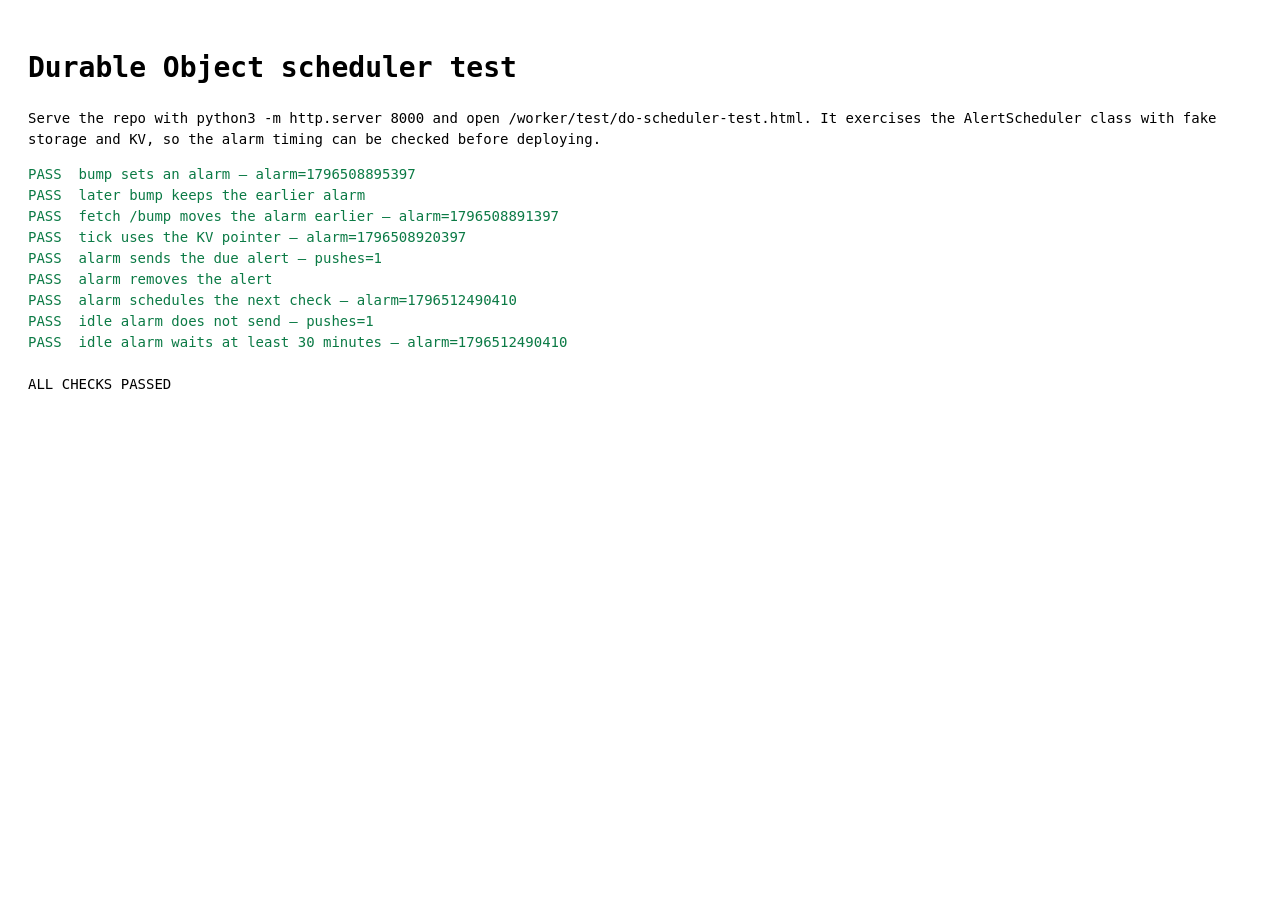
==== worker/test/do-scheduler-test.html @ 5a568969 "Prototype an optional Durable Object alarm scheduler" ====
<!doctype html>
<html lang="en">
<head>
<meta charset="utf-8">
<title>Durable Object scheduler test</title>
<style>
  body { font: 14px/1.5 ui-monospace, Menlo, monospace; padding: 20px; }
  .pass { color: #0b7a45; }
  .fail { color: #c00; font-weight: 700; }
</style>
</head>
<body>
<h1>Durable Object scheduler test</h1>
<p>Serve the repo with <code>python3 -m http.server 8000</code> and open
<code>/worker/test/do-scheduler-test.html</code>. It exercises the
<code>AlertScheduler</code> class with fake storage and KV, so the alarm
timing can be checked before deploying.</p>
<pre id="out">running…</pre>

<script type="module">
import { AlertScheduler } from '../worker.js';

const out = document.getElementById('out');
const lines = [];
let failures = 0;

function check(name, ok, detail = '') {
  if (!ok) failures += 1;
  lines.push(`${ok ? 'PASS' : 'FAIL'}  ${name}${detail ? ` — ${detail}` : ''}`);
  out.innerHTML = lines.map((line) => (
    line.startsWith('PASS') ? `<span class="pass">${line}</span>`
      : line.startsWith('FAIL') ? `<span class="fail">${line}</span>` : line
  )).join('\n');
}

function b64url(bytes) {
  let binary = '';
  for (const byte of new Uint8Array(bytes)) binary += String.fromCharCode(byte);
  return btoa(binary).replace(/\+/g, '-').replace(/\//g, '_').replace(/=+$/, '');
}

class FakeKV {
  constructor() { this.map = new Map(); }
  async get(key, type) {
    const value = this.map.get(key);
    if (value === undefined) return null;
    return type === 'json' ? JSON.parse(value) : value;
  }
  async put(key, value) { this.map.set(key, String(value)); }
  async delete(key) { this.map.delete(key); }
  async list({ prefix = '' } = {}) {
    const keys = [...this.map.keys()]
      .filter((key) => key.startsWith(prefix))
      .map((name) => ({ name }));
    return { keys, list_complete: true };
  }
}

function makeState() {
  let alarm = null;
  return {
    get alarm() { return alarm; },
    storage: {
      async getAlarm() { return alarm; },
      async setAlarm(at) { alarm = at; },
    },
  };
}

async function main() {
  const kv = new FakeKV();
  const state = makeState();

  const signing = await crypto.subtle.generateKey(
    { name: 'ECDSA', namedCurve: 'P-256' }, true, ['sign'],
  );
  const jwk = await crypto.subtle.exportKey('jwk', signing.privateKey);
  const vapidPublic = new Uint8Array(await crypto.subtle.exportKey('raw', signing.publicKey));

  const ua = await crypto.subtle.generateKey(
    { name: 'ECDH', namedCurve: 'P-256' }, true, ['deriveBits'],
  );
  const uaPublic = new Uint8Array(await crypto.subtle.exportKey('raw', ua.publicKey));
  const subscription = {
    endpoint: 'https://example.test/push',
    keys: {
      p256dh: b64url(uaPublic),
      auth: b64url(crypto.getRandomValues(new Uint8Array(16))),
    },
  };

  const env = {
    ALERTS: kv,
    VAPID_PRIVATE_JWK: JSON.stringify(jwk),
    VAPID_PUBLIC_KEY: b64url(vapidPublic),
    VAPID_SUBJECT: 'mailto:test@example.com',
  };

  const realFetch = window.fetch;
  let pushCalls = 0;
  window.fetch = async (url, options) => {
    if (String(url).startsWith('https://example.test/push')) {
      pushCalls += 1;
      return new Response('', { status: 201 });
    }
    return realFetch(url, options);
  };

  const scheduler = new AlertScheduler(state, env);
  const now = Date.now();

  await scheduler.ensureAlarm(now + 5000);
  check('bump sets an alarm', Math.abs(state.alarm - (now + 5000)) < 100, `alarm=${state.alarm}`);

  const firstAlarm = state.alarm;
  await scheduler.ensureAlarm(now + 60000);
  check('later bump keeps the earlier alarm', state.alarm === firstAlarm);

  await scheduler.fetch(new Request('https://scheduler/bump', {
    method: 'POST',
    body: JSON.stringify({ at: now + 1000 }),
  }));
  check('fetch /bump moves the alarm earlier', state.alarm === now + 1000, `alarm=${state.alarm}`);

  // Future alert: tick should pick up the KV pointer.
  state.storage.setAlarm(0);
  kv.map.set('sub:test', JSON.stringify(subscription));
  kv.map.set('meta:next', JSON.stringify({ at: now + 30000 }));
  await scheduler.fetch(new Request('https://scheduler/tick'));
  check('tick uses the KV pointer', state.alarm === now + 30000, `alarm=${state.alarm}`);

  // Due alert: the alarm sends and reschedules.
  kv.map.set('alert:do-test', JSON.stringify({
    subId: 'test', fireAt: now - 1000, title: '85 in 2 min',
    body: 'Healthy Village', tag: 'do', attempts: 0,
  }));
  kv.map.set('meta:next', JSON.stringify({ at: now - 500 }));
  const before = pushCalls;
  await scheduler.alarm();
  check('alarm sends the due alert', pushCalls === before + 1, `pushes=${pushCalls}`);
  check('alarm removes the alert', !kv.map.has('alert:do-test'));
  check('alarm schedules the next check', state.alarm > Date.now(), `alarm=${state.alarm}`);

  // Nothing queued: the next alarm should be well in the future.
  await scheduler.alarm();
  check('idle alarm does not send', pushCalls === before + 1, `pushes=${pushCalls}`);
  check('idle alarm waits at least 30 minutes', state.alarm > Date.now() + 30 * 60 * 1000, `alarm=${state.alarm}`);

  lines.push('');
  lines.push(failures ? `${failures} CHECK(S) FAILED` : 'ALL CHECKS PASSED');
  out.innerHTML = lines.map((line) => {
    if (line.startsWith('FAIL') || line.includes('FAILED')) return `<span class="fail">${line}</span>`;
    if (line.startsWith('PASS')) return `<span class="pass">${line}</span>`;
    return line;
  }).join('\n');

  window.fetch = realFetch;
}

main().catch((error) => {
  check('test harness ran', false, error && error.message);
  console.error(error);
});
</script>
</body>
</html>
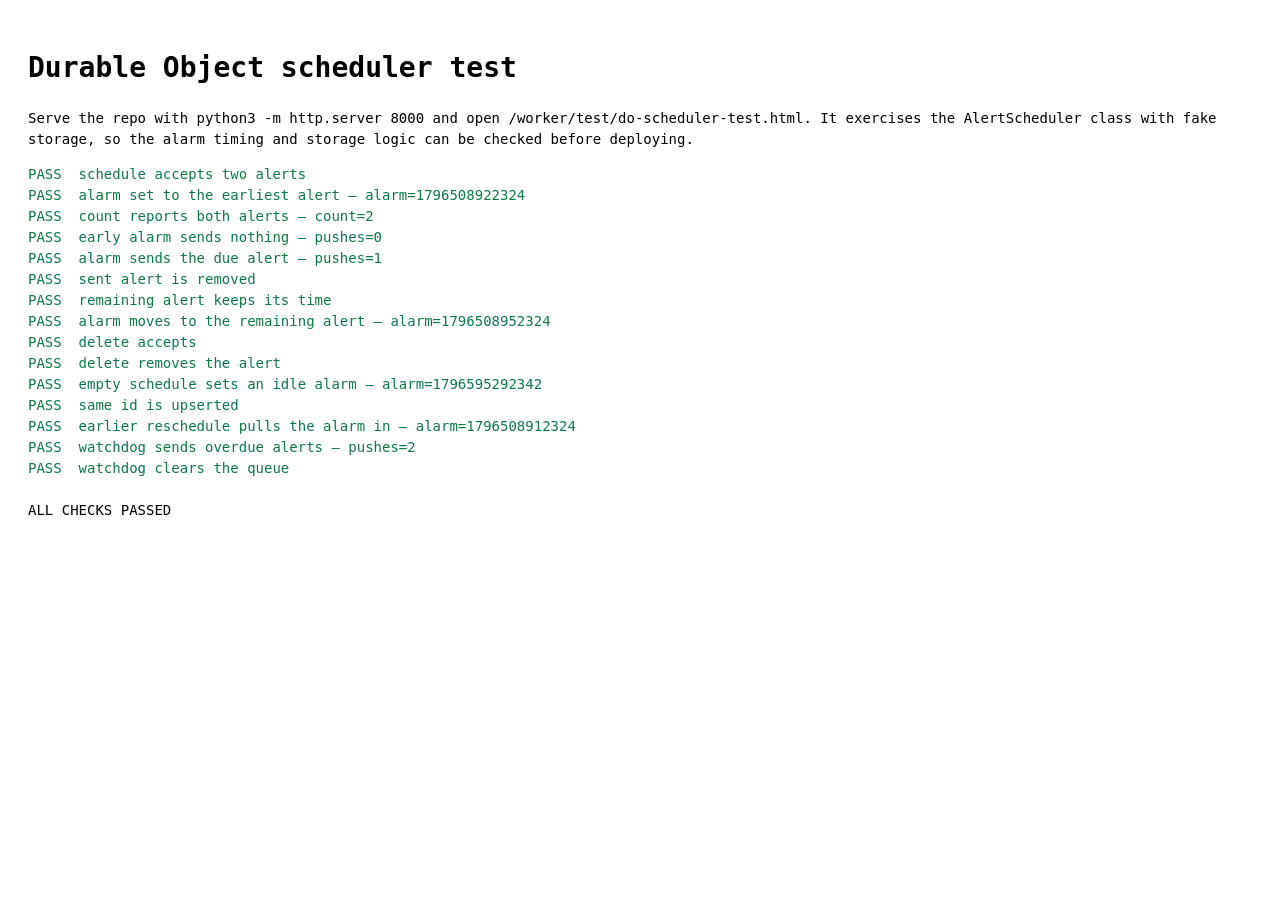
==== commit 17132e40: "Use Durable Object storage and alarms for push scheduling" ====
--- a/worker/test/do-scheduler-test.html
+++ b/worker/test/do-scheduler-test.html
@@ -13,8 +13,8 @@
 <h1>Durable Object scheduler test</h1>
 <p>Serve the repo with <code>python3 -m http.server 8000</code> and open
 <code>/worker/test/do-scheduler-test.html</code>. It exercises the
-<code>AlertScheduler</code> class with fake storage and KV, so the alarm
-timing can be checked before deploying.</p>
+<code>AlertScheduler</code> class with fake storage, so the alarm timing and
+storage logic can be checked before deploying.</p>
 <pre id="out">running…</pre>
 
 <script type="module">
@@ -39,28 +39,15 @@
   return btoa(binary).replace(/\+/g, '-').replace(/\//g, '_').replace(/=+$/, '');
 }
 
-class FakeKV {
-  constructor() { this.map = new Map(); }
-  async get(key, type) {
-    const value = this.map.get(key);
-    if (value === undefined) return null;
-    return type === 'json' ? JSON.parse(value) : value;
-  }
-  async put(key, value) { this.map.set(key, String(value)); }
-  async delete(key) { this.map.delete(key); }
-  async list({ prefix = '' } = {}) {
-    const keys = [...this.map.keys()]
-      .filter((key) => key.startsWith(prefix))
-      .map((name) => ({ name }));
-    return { keys, list_complete: true };
-  }
-}
-
 function makeState() {
+  const map = new Map();
   let alarm = null;
   return {
+    map,
     get alarm() { return alarm; },
     storage: {
+      async get(key) { return map.get(key); },
+      async put(key, value) { map.set(key, value); },
       async getAlarm() { return alarm; },
       async setAlarm(at) { alarm = at; },
     },
@@ -68,7 +55,6 @@
 }
 
 async function main() {
-  const kv = new FakeKV();
   const state = makeState();
 
   const signing = await crypto.subtle.generateKey(
@@ -90,7 +76,6 @@
   };
 
   const env = {
-    ALERTS: kv,
     VAPID_PRIVATE_JWK: JSON.stringify(jwk),
     VAPID_PUBLIC_KEY: b64url(vapidPublic),
     VAPID_SUBJECT: 'mailto:test@example.com',
@@ -109,42 +94,60 @@
   const scheduler = new AlertScheduler(state, env);
   const now = Date.now();
 
-  await scheduler.ensureAlarm(now + 5000);
-  check('bump sets an alarm', Math.abs(state.alarm - (now + 5000)) < 100, `alarm=${state.alarm}`);
+  const schedule = async (alerts) => {
+    const response = await scheduler.fetch(new Request('https://scheduler/alerts', {
+      method: 'POST',
+      body: JSON.stringify({ subId: 'test', subscription, alerts }),
+    }));
+    return response.json();
+  };
 
-  const firstAlarm = state.alarm;
-  await scheduler.ensureAlarm(now + 60000);
-  check('later bump keeps the earlier alarm', state.alarm === firstAlarm);
+  const alert = (id, fireAt) => ({
+    id, fireAt, title: `85 ${id}`, body: 'Healthy Village', tag: id,
+  });
 
-  await scheduler.fetch(new Request('https://scheduler/bump', {
-    method: 'POST',
-    body: JSON.stringify({ at: now + 1000 }),
-  }));
-  check('fetch /bump moves the alarm earlier', state.alarm === now + 1000, `alarm=${state.alarm}`);
+  const first = await schedule([alert('a', now + 30000), alert('b', now + 60000)]);
+  check('schedule accepts two alerts', first.ok === true && first.alerts === 2);
+  check('alarm set to the earliest alert', Math.abs(state.alarm - (now + 30000)) < 1500, `alarm=${state.alarm}`);
 
-  // Future alert: tick should pick up the KV pointer.
-  state.storage.setAlarm(0);
-  kv.map.set('sub:test', JSON.stringify(subscription));
-  kv.map.set('meta:next', JSON.stringify({ at: now + 30000 }));
-  await scheduler.fetch(new Request('https://scheduler/tick'));
-  check('tick uses the KV pointer', state.alarm === now + 30000, `alarm=${state.alarm}`);
+  const count = await scheduler.fetch(new Request('https://scheduler/alerts')).then((r) => r.json());
+  check('count reports both alerts', count.count === 2, `count=${count.count}`);
 
-  // Due alert: the alarm sends and reschedules.
-  kv.map.set('alert:do-test', JSON.stringify({
-    subId: 'test', fireAt: now - 1000, title: '85 in 2 min',
-    body: 'Healthy Village', tag: 'do', attempts: 0,
-  }));
-  kv.map.set('meta:next', JSON.stringify({ at: now - 500 }));
-  const before = pushCalls;
   await scheduler.alarm();
-  check('alarm sends the due alert', pushCalls === before + 1, `pushes=${pushCalls}`);
-  check('alarm removes the alert', !kv.map.has('alert:do-test'));
-  check('alarm schedules the next check', state.alarm > Date.now(), `alarm=${state.alarm}`);
+  check('early alarm sends nothing', pushCalls === 0, `pushes=${pushCalls}`);
 
-  // Nothing queued: the next alarm should be well in the future.
+  // Make alert "a" due and fire the alarm.
+  const stored = state.map.get('alerts').map((item) => (
+    item.id === 'a' ? { ...item, fireAt: now - 1000 } : item
+  ));
+  state.map.set('alerts', stored);
   await scheduler.alarm();
-  check('idle alarm does not send', pushCalls === before + 1, `pushes=${pushCalls}`);
-  check('idle alarm waits at least 30 minutes', state.alarm > Date.now() + 30 * 60 * 1000, `alarm=${state.alarm}`);
+  check('alarm sends the due alert', pushCalls === 1, `pushes=${pushCalls}`);
+  const afterSend = state.map.get('alerts');
+  check('sent alert is removed', !afterSend.some((item) => item.id === 'a'));
+  check('remaining alert keeps its time', afterSend.length === 1 && afterSend[0].id === 'b');
+  check('alarm moves to the remaining alert', Math.abs(state.alarm - (now + 60000)) < 2000, `alarm=${state.alarm}`);
+
+  const cancelled = await scheduler.fetch(new Request('https://scheduler/alert?id=b', { method: 'DELETE' }));
+  check('delete accepts', (await cancelled.json()).ok === true);
+  const afterCancel = await scheduler.fetch(new Request('https://scheduler/alerts')).then((r) => r.json());
+  check('delete removes the alert', afterCancel.count === 0);
+  check('empty schedule sets an idle alarm', state.alarm > Date.now() + 30 * 60 * 1000, `alarm=${state.alarm}`);
+
+  // Rescheduling the same id replaces the record and pulls the alarm earlier.
+  await schedule([alert('c', now + 60000)]);
+  const alarmLater = state.alarm;
+  await schedule([alert('c', now + 20000)]);
+  check('same id is upserted', state.map.get('alerts').filter((item) => item.id === 'c').length === 1);
+  check('earlier reschedule pulls the alarm in', state.alarm < alarmLater, `alarm=${state.alarm}`);
+
+  // Watchdog sends a due alert even if the alarm was lost.
+  state.map.set('alerts', state.map.get('alerts').map((item) => ({ ...item, fireAt: now - 1000 })));
+  state.storage.setAlarm(null);
+  const beforeWatchdog = pushCalls;
+  await scheduler.fetch(new Request('https://scheduler/watchdog', { method: 'POST' }));
+  check('watchdog sends overdue alerts', pushCalls === beforeWatchdog + 1, `pushes=${pushCalls}`);
+  check('watchdog clears the queue', state.map.get('alerts').length === 0);
 
   lines.push('');
   lines.push(failures ? `${failures} CHECK(S) FAILED` : 'ALL CHECKS PASSED');
